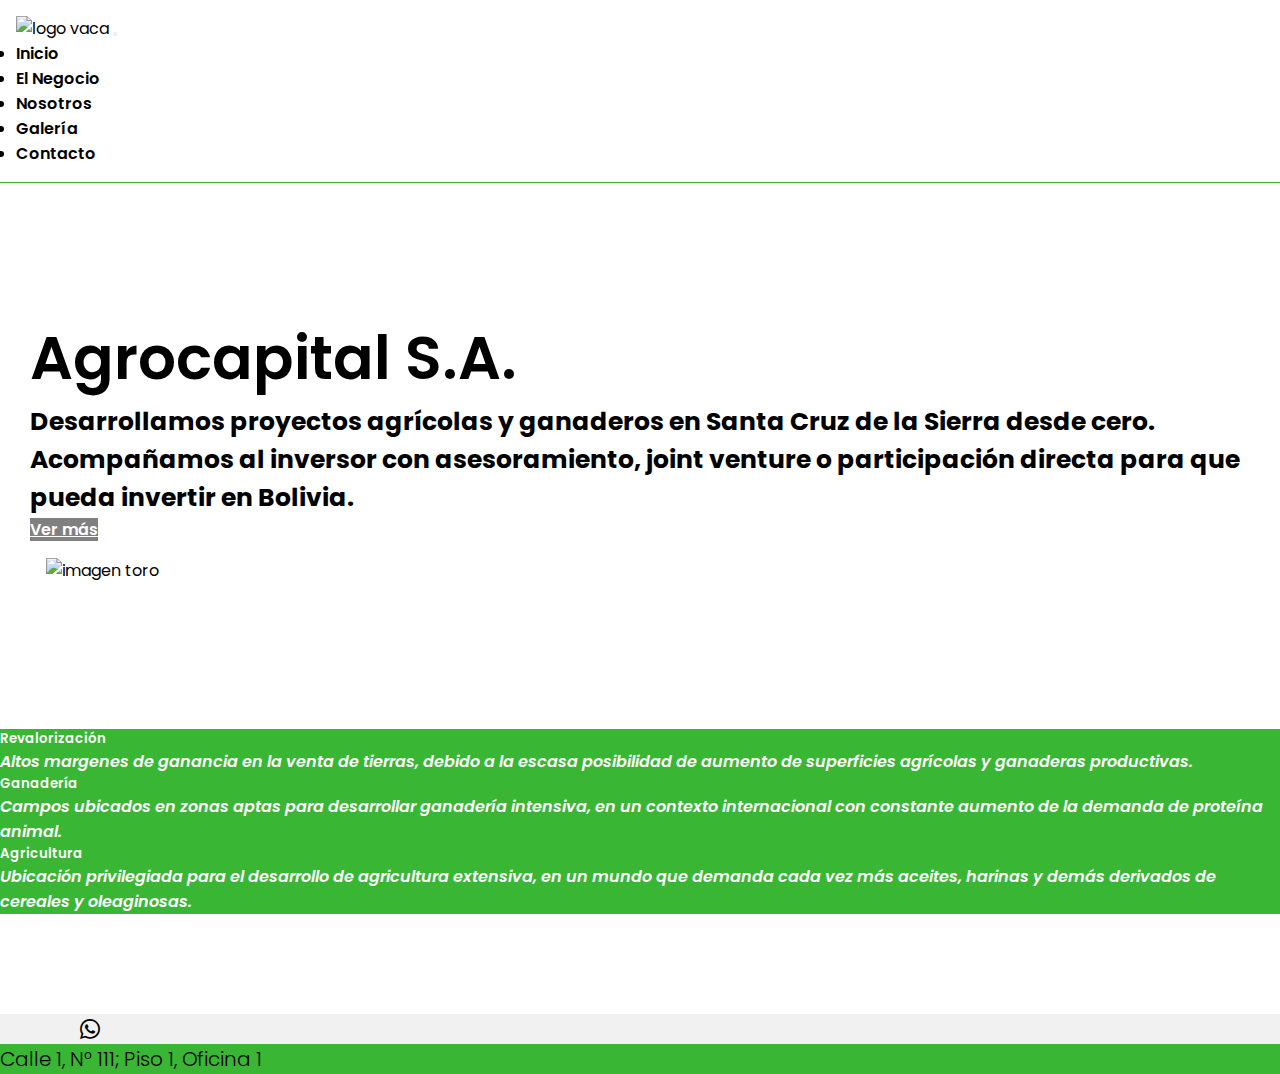
==== index.html @ 911dfd57 "volví a agregar la clase navbar-light porque desaparecía el menú hamburguesa en el responsive. Sacri" ====
<!DOCTYPE html>
<html lang="en">
<head>
    <meta charset="UTF-8">
    <meta http-equiv="X-UA-Compatible" content="IE=edge">
    <meta name="viewport" content="width=device-width, initial-scale=1.0">
    <meta name="description" content="Invierta en agricultura y ganadería en Bolivia. Obtenga los mejores rendimientos que se sostienen en más de veinte años de experiencia en la industria.">
    <meta name="keywords" content="inersiones, invertir, agricultura, ganadería, bolivia, santa cruz de la sierra, ganancias, renta, ingresos pasivos, ganar dinero, invertir dinero, commodities, soja, soya, carne, maíz, trigo;"> 
    <link rel="stylesheet" href="https://cdn.jsdelivr.net/npm/bootstrap-icons@1.8.1/font/bootstrap-icons.css">
    <script src="https://kit.fontawesome.com/ae12921392.js" crossorigin="anonymous"></script>
    <script src="https://kit.fontawesome.com/ae12921392.js" crossorigin="anonymous"></script>
    <link rel="shortcut icon" href="./img/logo.svg">
    <title>Agrocapital | Inversiones agrícolas y ganaderas en Bolivia.</title>
    <link href="https://cdn.jsdelivr.net/npm/bootstrap@5.1.3/dist/css/bootstrap.min.css" rel="stylesheet" integrity="sha384-1BmE4kWBq78iYhFldvKuhfTAU6auU8tT94WrHftjDbrCEXSU1oBoqyl2QvZ6jIW3" crossorigin="anonymous">
    <link rel="stylesheet" href="./css/style.css">
</head>
<body>
    <header>
      <nav class="navbar navbar-expand-lg navbar-light navbar-modificada">
        <div class="container-fluid">
          <img src="./img/logo.svg" alt="logo vaca"  class="d-none d-sm-block img-logo">
            <button class="navbar-toggler" type="button" data-bs-toggle="collapse" data-bs-target="#navbarNav" aria-controls="navbarNav" aria-expanded="false" aria-label="Toggle navigation">
              <span class="navbar-toggler-icon"></span>
            </button>
          <div class="collapse navbar-collapse justify-content-end" id="navbarNav">
            <ul class="navbar-nav"> 
              <li class="nav-item">
                <a class="nav-link active navlink-modificada" href="#">Inicio</a>
              </li>
              <li class="nav-item">
                <a class="nav-link active navlink-modificada" href="./pages/elnegocio.html">El Negocio</a>
              </li>
              <li class="nav-item">
                <a class="nav-link active navlink-modificada" href="./pages/nosotros.html">Nosotros</a>
              </li>
              <li class="nav-item">
                <a class="nav-link active navlink-modificada" href="./pages/galeria.html">Galería</a>
              </li>
              <li class="nav-item">
                <a class="nav-link active navlink-modificada" href="./pages/contacto.html">Contacto</a>
              </li>
            </ul>
          </div>
        </div> 
      </nav>
    </header>
    <main class="main__index container-fluid">
      <div class="row div-container-modificado" >
        <div class="col-sm-6">
          <div class="card">
            <div class="card-body">
              <p class="card-text" >Agrocapital S.A.</p>
              <h1 class="card-title" >Desarrollamos proyectos agrícolas y ganaderos en Santa Cruz de la Sierra desde cero. Acompañamos al inversor con asesoramiento, joint venture o participación directa para que pueda invertir en Bolivia.</h1>
              <a href="./pages/elnegocio.html" class="btn btn-modificado">Ver más</a>
            </div>
          </div>
        </div>
        <div class="col-sm-6 d-none d-sm-block">
          <img src="./img/toro.jpg"  alt="imagen toro" class="img-principal">
        </div>
          </div>
      </div>
  </main>          
  <section class="section__index container-fluid">
    <div class="row container-tarjetas">
      <div class="col-sm-4">
        <div class="card">
          <div class="card-body tarjeta--modificada">
            <i class="fa-solid fa-money-bill-wave"></i>
            <h5 class="card-title">Revalorización</h5>
            <em class="card-text">Altos margenes de ganancia en la venta de tierras, debido a la escasa posibilidad de aumento de superficies agrícolas y ganaderas productivas.
            </em>
          </div>
        </div>
      </div>
      <div class="col-sm-4">
        <div class="card">
          <div class="card-body tarjeta--modificada" >
            <i class="fa-solid fa-tractor"></i>
            <h5 class="card-title">Ganadería</h5>
            <em class="card-text">Campos ubicados en zonas aptas para desarrollar ganadería intensiva, en un contexto internacional con constante aumento de la demanda de proteína animal.</em>
          </div>
        </div>
      </div>
      <div class="col-sm-4">
        <div class="card">
          <div class="card-body tarjeta--modificada" >
            <i class="fa-solid fa-seedling"></i>
            <h5 class="card-title" >Agricultura</h5>
            <em class="card-text">Ubicación privilegiada para el desarrollo de agricultura extensiva, en un mundo que demanda cada vez más aceites, harinas y demás derivados de cereales y oleaginosas.
            </em>
          </div>
        </div>
      </div>
    </div>
    
</section>
      <footer class="text-center text-white footer--modificado">
        <div class="container pt-4">
          <section class="mb-4">
            <a class="btn btn-link btn-floating btn-lg text-dark m-1"href="https://www.facebook.com/"role="button"data-mdb-ripple-color="dark"><i class="fab fa-facebook-f"></i></a>
            <a class="btn btn-link btn-floating btn-lg text-dark m-1"href="https://ar.linkedin.com/"role="button"data-mdb-ripple-color="dark"><i class="fab fa-linkedin"></i></a>
            <a class="btn btn-link btn-floating btn-lg text-dark m-1"href="https://api.whatsapp.com/send?phone=+5491131819205"role="button"data-mdb-ripple-color="dark"><i class="bi bi-whatsapp"></i></a>
        </div>
        <div class="text-center contenedor__footer--modificado p-3">
          <h6>Calle 1, N° 111; Piso 1, Oficina 1</h6>
        </div>
      </footer>       
       
 
    <script src="https://cdn.jsdelivr.net/npm/@popperjs/core@2.10.2/dist/umd/popper.min.js" integrity="sha384-7+zCNj/IqJ95wo16oMtfsKbZ9ccEh31eOz1HGyDuCQ6wgnyJNSYdrPa03rtR1zdB" crossorigin="anonymous"></script>
    <script src="https://cdn.jsdelivr.net/npm/bootstrap@5.1.3/dist/js/bootstrap.min.js" integrity="sha384-QJHtvGhmr9XOIpI6YVutG+2QOK9T+ZnN4kzFN1RtK3zEFEIsxhlmWl5/YESvpZ13" crossorigin="anonymous"></script>    
</body>
</html>
---- css/style.css ----
@import url("https://fonts.googleapis.com/css2?family=Poppins:ital,wght@0,100;0,200;0,700;1,200&family=Roboto+Mono:ital,wght@0,100;0,200;1,100&display=swap");
@import url("https://fonts.googleapis.com/css2?family=Poppins:ital,wght@0,100;0,200;0,700;1,200&family=Roboto+Mono:ital,wght@0,100;0,200;1,100&display=swap");
@import url("https://fonts.googleapis.com/css2?family=Poppins:ital,wght@0,100;0,200;0,700;1,200&family=Roboto+Mono:ital,wght@0,100;0,200;1,100&display=swap");
@import url("https://fonts.googleapis.com/css2?family=Poppins:ital,wght@0,100;0,200;0,700;1,200&family=Roboto+Mono:ital,wght@0,100;0,200;1,100&display=swap");
* {
  margin: 0;
  padding: 0;
}

body {
  font-family: "Poppins", sans-serif;
}

.titulo__contacto, .titulo__galeria, .titulo__elnegocio, .titulo__nosotros {
  display: flex;
  justify-content: center;
  align-items: center;
}

.navbar-modificada {
  padding: 1rem;
  border-bottom: 1px solid #38b634;
}

.navbar-modificada img {
  width: 100px;
  height: 60px;
}

.navlink-modificada {
  text-decoration: none;
  color: black;
  font-weight: 600;
  font-family: "Poppins", sans-serif;
}
.navlink-modificada:hover {
  color: #38b634;
}

.div-container-modificado {
  padding: 30px;
}
.div-container-modificado div {
  border: none;
}

.titulo__contacto, .titulo__galeria, .titulo__elnegocio, .titulo__nosotros {
  display: flex;
  justify-content: center;
  align-items: center;
}

.navbar-modificada {
  padding: 1rem;
  border-bottom: 1px solid #38b634;
}

body {
  font-family: "Poppins", sans-serif;
}

.btn-modificado {
  background-color: grey;
  border-color: black;
  margin-top: 15px;
  color: white;
  font-weight: 600;
}
.btn-modificado:hover {
  background-color: #38b634;
}

@media (max-width: 780px) {
  .main__index {
    margin-top: 30px;
    margin-bottom: 30px;
  }
}
.main__index p {
  font-size: 60px;
  font-weight: 600;
}
@media (max-width: 780px) {
  .main__index p {
    font-size: 30px;
  }
}
.main__index h1 {
  font-size: 25px;
}

.img-principal {
  width: 90%;
  padding: 1rem;
}
@media (max-width: 780px) {
  .img-principal {
    display: none;
  }
}

.main__index {
  margin-top: 100px;
  margin-bottom: 100px;
}

.tabla--modificada {
  margin-bottom: 100px;
  font-size: larger;
}
@media (max-width: 780px) {
  .tabla--modificada {
    font-size: 12px;
  }
}

.main__nosotros {
  margin-top: 40px;
  margin-bottom: 40px;
}
.main__nosotros h5 {
  font-weight: 600;
}
.main__nosotros p {
  font-size: 20px;
}

.titulo__nosotros {
  font-weight: 600;
  padding-bottom: 30px;
  margin-top: 40px;
  margin-bottom: 40px;
}

.btn-contacto--modificado {
  background-color: gray;
  color: white;
  font-weight: 600;
}
.btn-contacto--modificado:hover {
  background-color: #38b634;
  color: white;
}

.titulo__contacto, .titulo__galeria, .titulo__elnegocio, .titulo__nosotros {
  display: flex;
  justify-content: center;
  align-items: center;
}

.navbar-modificada {
  padding: 1rem;
  border-bottom: 1px solid #38b634;
}

.section__index {
  margin-top: 100px;
  margin-bottom: 100px;
}
.section__index h5 {
  color: white;
  font-weight: 600;
}
.section__index i {
  font-size: 20px;
  color: black;
  margin-bottom: 1rem;
}
.section__index em {
  color: white;
  font-weight: 600;
}

.tarjeta--modificada {
  background-color: #38b634;
}
.tarjeta--modificada:hover {
  background-color: gray;
}

.titulo__elnegocio {
  font-weight: 600;
  padding-bottom: 30px;
}

.section__elnegocio {
  margin-top: 40px;
  margin-bottom: 40px;
  font-size: 25px;
}
@media (max-width: 780px) {
  .section__elnegocio {
    font-size: 15px;
  }
}

.titulo__galeria {
  font-weight: 600;
  padding-bottom: 30px;
  margin-top: 40px;
  margin-bottom: 40px;
}

.section__galeria {
  margin-top: 40px;
  margin-bottom: 40px;
}

.section__contacto {
  margin-top: 40px;
  margin-bottom: 40px;
  font-size: 20px;
  font-weight: 600;
}

.titulo__contacto {
  font-weight: 600;
  padding-bottom: 30px;
  margin-top: 40px;
  margin-bottom: 40px;
}

textarea {
  height: 10rem;
}

body {
  font-family: "Poppins", sans-serif;
}

.footer--modificado {
  background-color: #f1f1f1;
}
.footer--modificado .fab:hover {
  color: #38b634;
}
.footer--modificado .bi:hover {
  color: #38b634;
}
.footer--modificado i {
  font-size: 20px;
  padding: 1rem;
  color: black;
}

.contenedor__footer--modificado {
  background-color: #38b634;
}
.contenedor__footer--modificado h6 {
  color: black;
  font-weight: 300;
  font-size: 20px;
}

.titulo__nosotros, .titulo__elnegocio, .titulo__galeria, .titulo__contacto {
  display: flex;
  justify-content: center;
  align-items: center;
}

.navbar-modificada {
  padding: 1rem;
  border-bottom: 1px solid #38b634;
}

/*# sourceMappingURL=style.css.map */
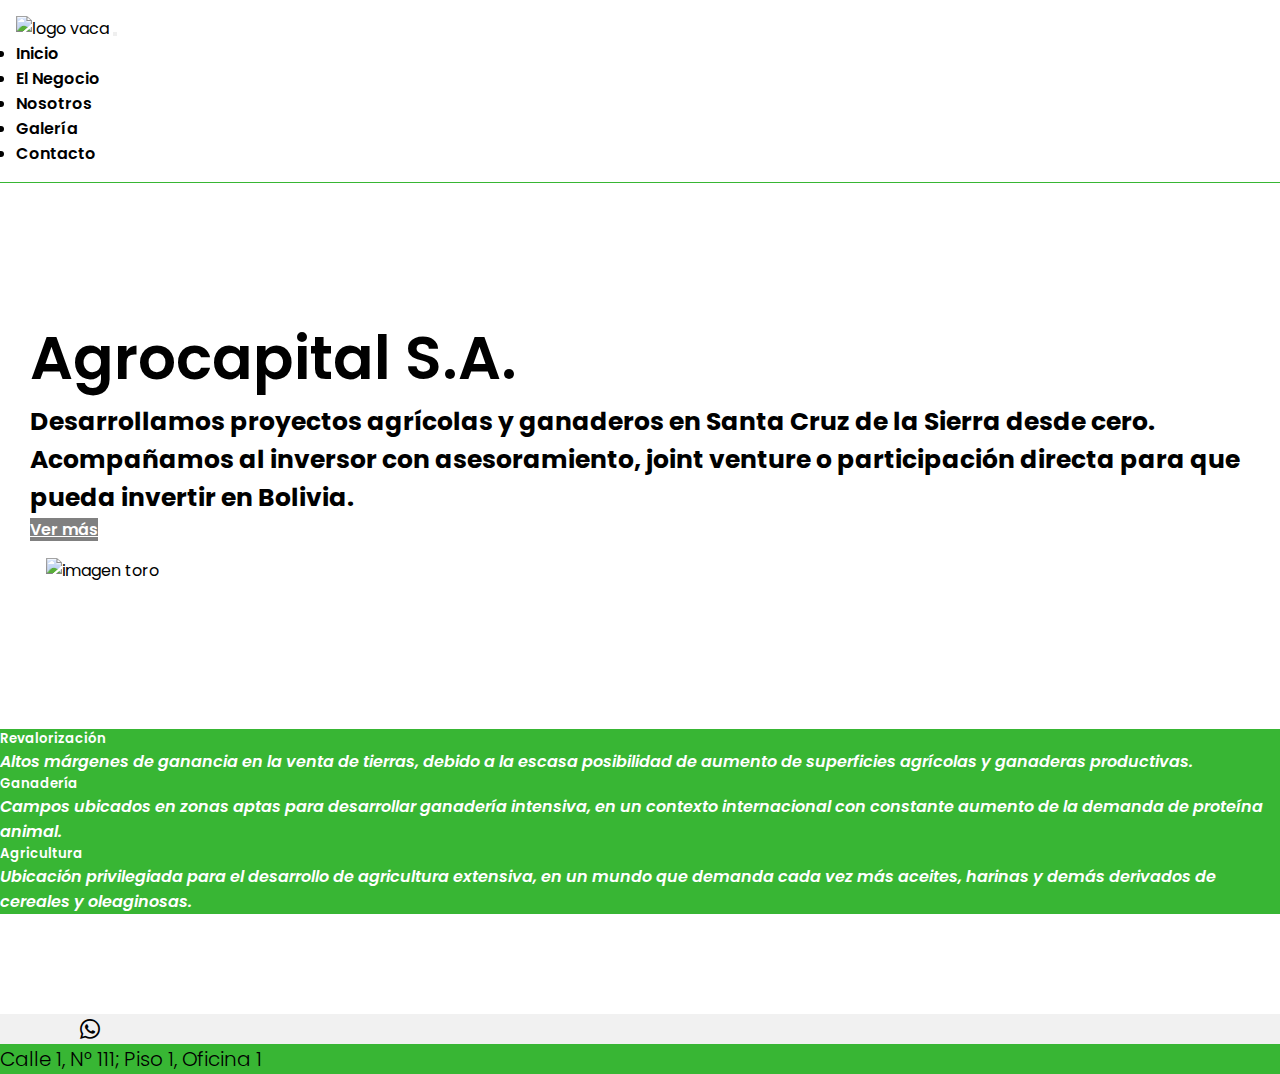
==== commit 637f39eb: "saltos de línea" ====
--- a/index.html
+++ b/index.html
@@ -48,14 +48,14 @@
       <div class="row div-container-modificado" >
         <div class="col-sm-6">
           <div class="card">
-            <div class="card-body">
+            <div class="card-body tarjeta--index">
               <p class="card-text" >Agrocapital S.A.</p>
-              <h1 class="card-title" >Desarrollamos proyectos agrícolas y ganaderos en Santa Cruz de la Sierra desde cero. Acompañamos al inversor con asesoramiento, joint venture o participación directa para que pueda invertir en Bolivia.</h1>
+              <h1 class="card-title" >Desarrollamos proyectos agrícolas y ganaderos en Santa Cruz de la Sierra desde cero. <br> Acompañamos al inversor con asesoramiento, joint venture o participación directa para que pueda invertir en Bolivia.</h1>
               <a href="./pages/elnegocio.html" class="btn btn-modificado">Ver más</a>
             </div>
           </div>
         </div>
-        <div class="col-sm-6 d-none d-sm-block">
+        <div class="col-sm-6 d-none d-sm-block toro">
           <img src="./img/toro.jpg"  alt="imagen toro" class="img-principal">
         </div>
           </div>
@@ -68,7 +68,7 @@
           <div class="card-body tarjeta--modificada">
             <i class="fa-solid fa-money-bill-wave"></i>
             <h5 class="card-title">Revalorización</h5>
-            <em class="card-text">Altos margenes de ganancia en la venta de tierras, debido a la escasa posibilidad de aumento de superficies agrícolas y ganaderas productivas.
+            <em class="card-text">Altos márgenes de ganancia en la venta de tierras, debido a la escasa posibilidad de aumento de superficies agrícolas y ganaderas productivas.
             </em>
           </div>
         </div>
--- a/css/style.css
+++ b/css/style.css
@@ -34,7 +34,7 @@
   font-family: "Poppins", sans-serif;
 }
 .navlink-modificada:hover {
-  color: #38b634;
+  color: #38b634 !important;
 }
 
 .div-container-modificado {
@@ -76,16 +76,23 @@
     margin-bottom: 30px;
   }
 }
-.main__index p {
+
+@media (max-width: 780px) {
+  .tarjeta--index {
+    margin-top: 30px;
+    margin-bottom: 30px;
+  }
+}
+.tarjeta--index p {
   font-size: 60px;
   font-weight: 600;
 }
 @media (max-width: 780px) {
-  .main__index p {
+  .tarjeta--index p {
     font-size: 30px;
   }
 }
-.main__index h1 {
+.tarjeta--index h1 {
   font-size: 25px;
 }
 
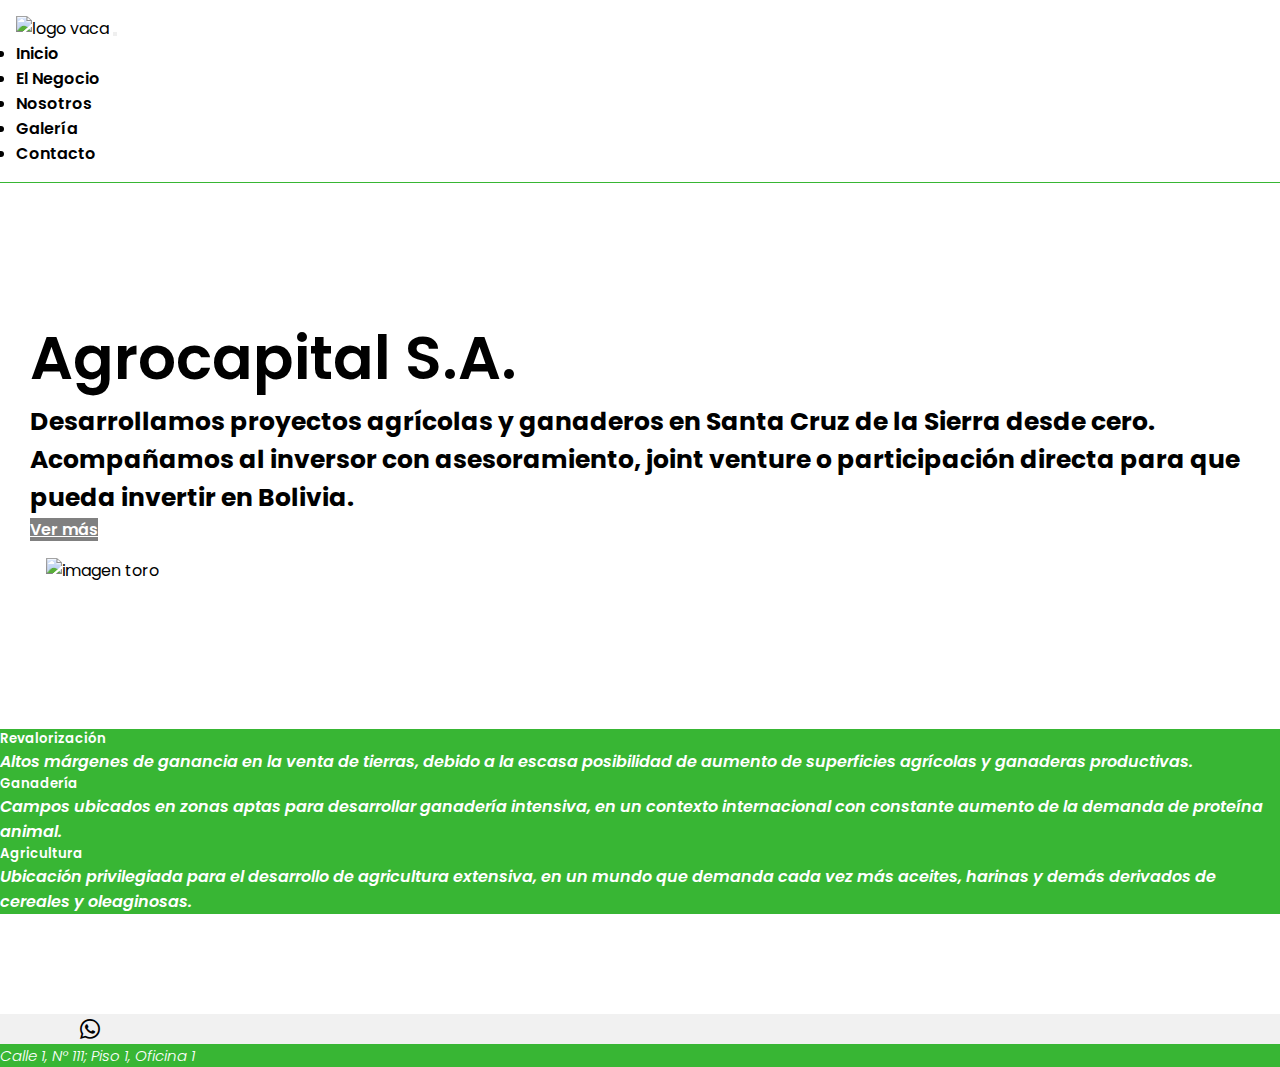
==== commit ef866dcc: "agregué etiqueta semántica address en footer" ====
--- a/index.html
+++ b/index.html
@@ -103,7 +103,7 @@
             <a class="btn btn-link btn-floating btn-lg text-dark m-1"href="https://api.whatsapp.com/send?phone=+5491131819205"role="button"data-mdb-ripple-color="dark"><i class="bi bi-whatsapp"></i></a>
         </div>
         <div class="text-center contenedor__footer--modificado p-3">
-          <h6>Calle 1, N° 111; Piso 1, Oficina 1</h6>
+          <address>Calle 1, N° 111; Piso 1, Oficina 1</address>
         </div>
       </footer>       
        
--- a/css/style.css
+++ b/css/style.css
@@ -72,8 +72,8 @@
 
 @media (max-width: 780px) {
   .main__index {
-    margin-top: 30px;
-    margin-bottom: 30px;
+    margin-top: 10px;
+    margin-bottom: 10px;
   }
 }
 
@@ -213,6 +213,13 @@
   margin-bottom: 40px;
 }
 
+.card-galeria--modificada h5 {
+  font-weight: 600;
+}
+.card-galeria--modificada p {
+  font-size: 20px;
+}
+
 .section__contacto {
   margin-top: 40px;
   margin-bottom: 40px;
@@ -253,10 +260,10 @@
 .contenedor__footer--modificado {
   background-color: #38b634;
 }
-.contenedor__footer--modificado h6 {
-  color: black;
+.contenedor__footer--modificado address {
+  color: white;
   font-weight: 300;
-  font-size: 20px;
+  font-size: 15px;
 }
 
 .titulo__nosotros, .titulo__elnegocio, .titulo__galeria, .titulo__contacto {
